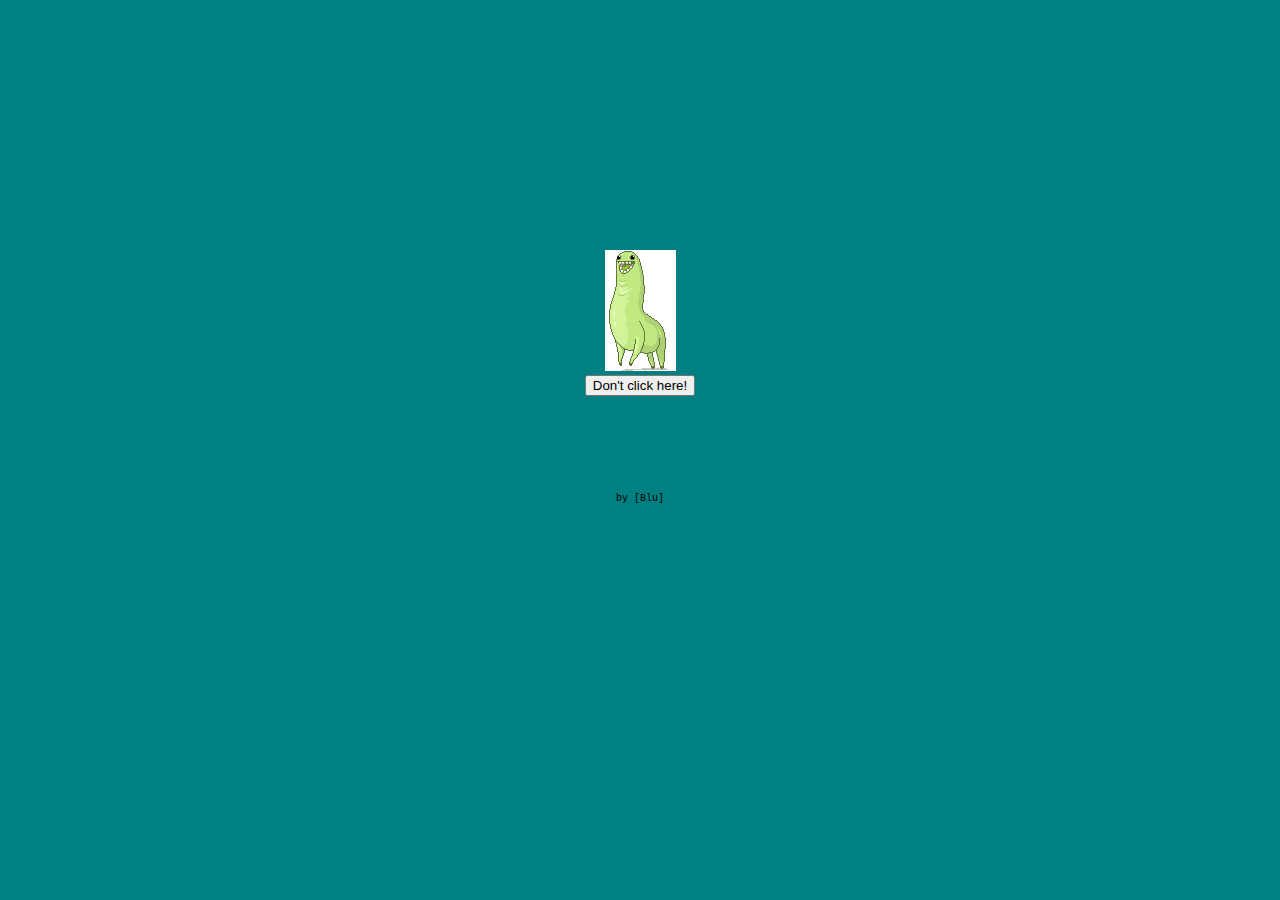
==== fuckall.html @ a2048ade "new-old page :)" ====
<!DOCTYPE html><html lang="en"><head><meta http-equiv="Content-Type" content="text/html; charset=utf-8"><meta name="keywords" lang="en" content="hello world, Blu, LDN, useless website, useless, green thing, green llama, happy thing, green llama thing"><audio id="player" autoplay src='polka.mp3'>Your browser does not support the audio tag.</audio><title>Hi World!</title><link rel="shortcut icon" href="world.gif"><style type="text/css">p { font-size: 10px; font-family: "Courier New" }body { background-color: #008080; margin-top: 250px }</style><script language="JavaScript">function fuckall (x) {while (i = 3)var i = x + x}</script></head><body><center><a href="http://uncyclopedia.wikia.com/wiki/Green_Thing" target="_blank" title="The Green Llama Thing"><img src="llama.gif"></a><br><form><input type="button" name="button" value="Don't click here!" onClick="fuckall(1)"></form><br><iframe src="http://www.facebook.com/plugins/like.php?href=http%3A%2F%2Fweb.t-online.hu%2Fskugcrw56cah9wg&amp;layout=box_count&amp;show_faces=false&amp;width=65&amp;action=like&amp;colorscheme=light&amp;height=65" scrolling="no" frameborder="0" style="border:none; overflow:hidden; width:65px; height:65px;" allowTransparency="true"></iframe><p>by [Blu]</p></center></body></html>
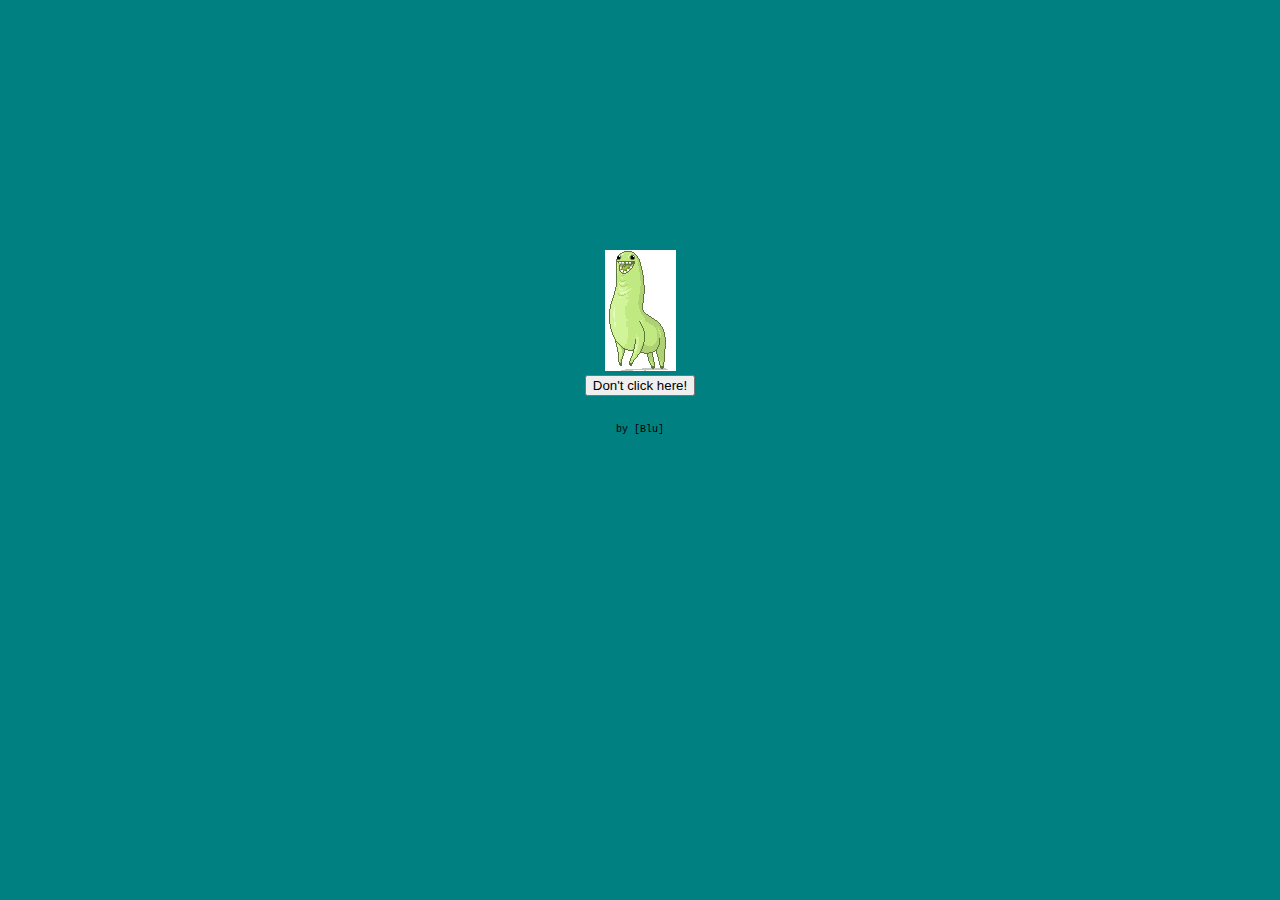
==== commit dc3db952: "new song and FB button removed" ====
--- a/fuckall.html
+++ b/fuckall.html
@@ -1,32 +1,44 @@
-<!DOCTYPE html>-<html lang="en">-<head>-<meta http-equiv="Content-Type" content="text/html; charset=utf-8">-<meta name="keywords" lang="en" content="hello world, Blu, LDN, useless website, useless, green thing, green llama, happy thing, green llama thing">-<audio id="player" autoplay src='polka.mp3'>-Your browser does not support the audio tag.-</audio>-<title>Hi World!</title>-<link rel="shortcut icon" href="world.gif">-<style type="text/css">-p { font-size: 10px; font-family: "Courier New" }-body { background-color: #008080; margin-top: 250px }-</style>-<script language="JavaScript">-function fuckall (x) {-while (i = 3)-var i = x + x-}-</script>-</head>-<body>-<center>-<a href="http://uncyclopedia.wikia.com/wiki/Green_Thing" target="_blank" title="The Green Llama Thing"><img src="llama.gif"></a>-<br><form>-<input type="button" name="button" value="Don't click here!" onClick="fuckall(1)">-</form>-<br><iframe src="http://www.facebook.com/plugins/like.php?href=http%3A%2F%2Fweb.t-online.hu%2Fskugcrw56cah9wg&amp;layout=box_count&amp;show_faces=false&amp;width=65&amp;action=like&amp;colorscheme=light&amp;height=65" scrolling="no" frameborder="0" style="border:none; overflow:hidden; width:65px; height:65px;" allowTransparency="true"></iframe>-<p>by [Blu]</p>-</center>-</body>-</html>+<!DOCTYPE html>
+<html lang="en">
+
+<head>
+    <meta http-equiv="Content-Type" content="text/html; charset=utf-8">
+    <meta name="keywords" lang="en"
+        content="hello world, Blu, LDN, useless website, useless, green thing, green llama, happy thing, green llama thing">
+    <audio id="player" autoplay src='ldn.mp3'>
+        Your browser does not support the audio tag.</audio>
+    <title>Hi World!</title>
+    <link rel="shortcut icon" href="world.gif">
+    <style type="text/css">
+        p {
+            font-size: 10px;
+            font-family: "Courier New"
+        }
+
+        body {
+            background-color: #008080;
+            margin-top: 250px
+        }
+    </style>
+    <script language="JavaScript">
+        function fuckall(x) {
+            while (i = 3)
+                var i = x + x
+        }
+    </script>
+</head>
+
+<body>
+    <center>
+        <a href="http://uncyclopedia.wikia.com/wiki/Green_Thing" target="_blank" title="The Green Llama Thing"><img
+                src="llama.gif"></a>
+        <br>
+        <form>
+            <input type="button" name="button" value="Don't click here!" onClick="fuckall(1)">
+        </form>
+        <br>
+        <p>by [Blu]</p>
+    </center>
+</body>
+
+</html>